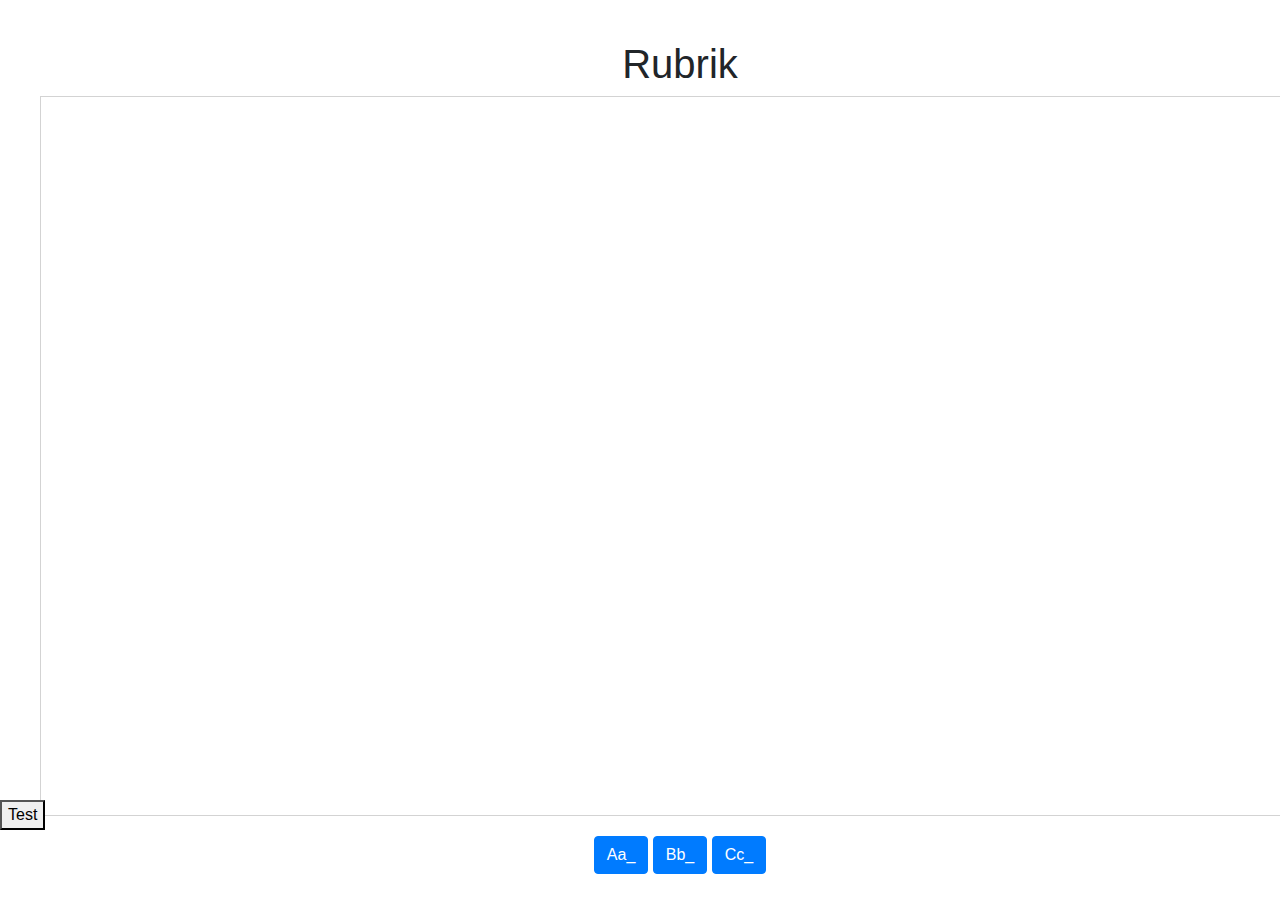
==== Spel.html @ 52266c97 "13/5" ====
<!DOCTYPE html>
<html>
<head>
	<meta charset="utf-8">
    <meta name="viewport" content="width=device-width, initial-scale=1, shrink-to-fit=no">

	<link rel="stylesheet" type="text/css" href="style.css">
	<link rel="stylesheet" href="https://stackpath.bootstrapcdn.com/bootstrap/4.4.1/css/bootstrap.min.css" integrity="sha384-Vkoo8x4CGsO3+Hhxv8T/Q5PaXtkKtu6ug5TOeNV6gBiFeWPGFN9MuhOf23Q9Ifjh" crossorigin="anonymous">
	<script type="text/javascript" src="skript.js"></script>
</head>
	<body>
		<div class="spelyta" id="spelyta">
			<h1 class="rubrik">Rubrik</h1>
			<div class="bakgrund" id="bakgrund">
			</div>
			<div id="test">
				<div class="knappar" id="alternativen"> 
					<button class="btn btn-primary" onclick="rätt(), nästa()"> Aa_ </button>
					<button class="btn btn-primary" onclick="fel()"> Bb_ </button>
					<button class="btn btn-primary" onclick="fel()"> Cc_ </button>
				</div>
			</div>
		</div>

<div id="test"><button onclick="test()">Test</button></div>

<!-- 	
	<div class="spelyta" id="spelyta">
			<div class="bakgrund" id="bakgrund">
				<h1>Spel</h1>
			</div>
			<form id="spel" onsubmit="kollaSvar();return false">
				<div class="knappar" id="alternativen"> 
					<input type="radio" name="alternativ" class="btn btn-primary" value="fd(50)" id="svar">
					<input type="radio" name="alternativ" value="fd(200)" id="svar">
					<input type="radio" name="alternativ" value="down(50)" id="svar">
				</div>
				<input class="btn btn-primary" type="submit">
			</form>
			<h1 id="test">Test</h1>
			<div class="knapp" id="D"></div>
		</div>
<br>
<br>
<br>
<br>
<br>
<button class="btn btn-primary" onclick="test()">Test</button>
-->
		<script src="https://code.jquery.com/jquery-3.4.1.slim.min.js" integrity="sha384-J6qa4849blE2+poT4WnyKhv5vZF5SrPo0iEjwBvKU7imGFAV0wwj1yYfoRSJoZ+n" crossorigin="anonymous"></script>
	    <script src="https://cdn.jsdelivr.net/npm/popper.js@1.16.0/dist/umd/popper.min.js" integrity="sha384-Q6E9RHvbIyZFJoft+2mJbHaEWldlvI9IOYy5n3zV9zzTtmI3UksdQRVvoxMfooAo" crossorigin="anonymous"></script>
	    <script src="https://stackpath.bootstrapcdn.com/bootstrap/4.4.1/js/bootstrap.min.js" integrity="sha384-wfSDF2E50Y2D1uUdj0O3uMBJnjuUD4Ih7YwaYd1iqfktj0Uod8GCExl3Og8ifwB6" crossorigin="anonymous"></script>
	</body>
</html>
---- style.css ----
.rubrik{
	text-align: center;
}
.spelyta{
	width: 	1280px;
	height: 720px;
	margin: 40px;
}
.knappar{
	padding: 20px;
	text-align: center;
}
.bakgrund2{
	border:1px solid #d3d3d3;
    background-image: url(Steg13.png);
	background-size: cover;
    margin: auto;
    width: 100%;
    height: 100%;
}
.bakgrund{
	border:1px solid #d3d3d3;
    background-image: url(Spel.png);
	background-size: cover;
    margin: auto;
    width: 100%;
    height: 100%;
}
.vinst{
  margin-top: 300px; 
  width: 360px;
  background: rgba(76, 175, 80);
  color: white;
  text-align: center;
  padding: 12px;
  position: absolute;
  margin-left: 360px;
}
.förlust{
  margin-top: 300px; 
  width: 360px;
  background-color: red;
  color: white;
  text-align: center;
  padding: 12px;
  position: absolute;
  margin-left: 360px;
}
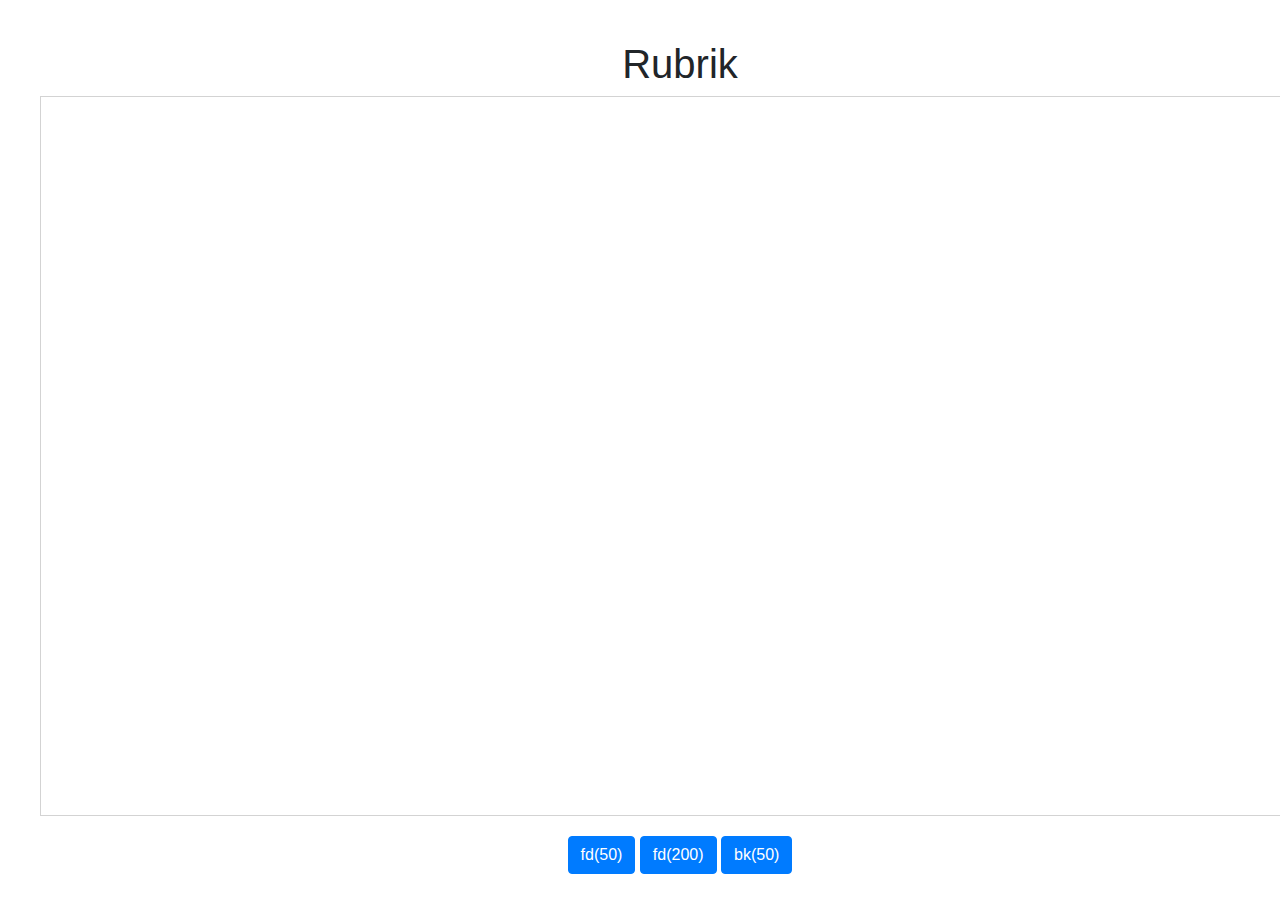
==== commit 44c252bf: "14/5" ====
--- a/Spel.html
+++ b/Spel.html
@@ -15,14 +15,13 @@
 			</div>
 			<div id="test">
 				<div class="knappar" id="alternativen"> 
-					<button class="btn btn-primary" onclick="rätt(), nästa()"> Aa_ </button>
-					<button class="btn btn-primary" onclick="fel()"> Bb_ </button>
-					<button class="btn btn-primary" onclick="fel()"> Cc_ </button>
+					<button class="btn btn-primary" onclick="rätt(), nästa()"> fd(50) </button>
+					<button class="btn btn-primary" onclick="fel()"> fd(200) </button>
+					<button class="btn btn-primary" onclick="fel()"> bk(50) </button>
 				</div>
 			</div>
 		</div>
 
-<div id="test"><button onclick="test()">Test</button></div>
 
 <!-- 	
 	<div class="spelyta" id="spelyta">
